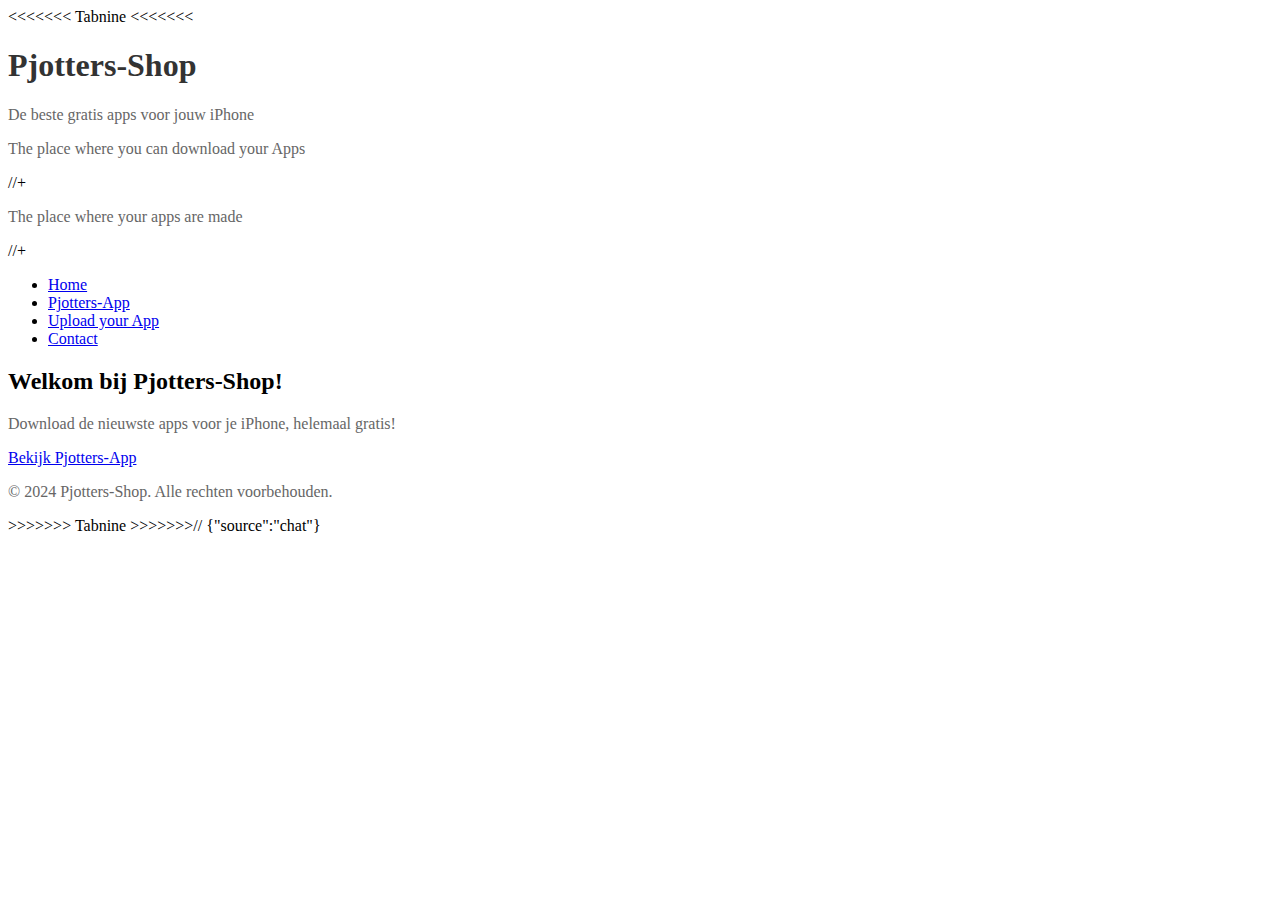
==== index.html @ b043fd67 "Add files via upload" ====
<<<<<<< Tabnine <<<<<<<
<!DOCTYPE html>
<html lang="nl">
<head>
    <meta charset="UTF-8">
    <meta name="viewport" content="width=device-width, initial-scale=1.0">
    <title>Pjotters-Shop</title>
    <link rel="stylesheet" href="styles.css">
</head>
<body>
    <header>
        <div class="logo">
            <h1>Pjotters-Shop</h1>
            <p>De beste gratis apps voor jouw iPhone</p>
            <p>The place where you can download your Apps</p>//+
            <p>The place where your apps are made</p>//+
        </div>
        <nav>
            <ul>
                <li><a href="index.html">Home</a></li>
                <li><a href="pjotters-app.html">Pjotters-App</a></li>
                <li><a href="upload-your-app.html">Upload your App</a></li>
                <li><a href="#">Contact</a></li>
            </ul>
        </nav>
    </header>

    <section class="home">
        <h2>Welkom bij Pjotters-Shop!</h2>
        <p>Download de nieuwste apps voor je iPhone, helemaal gratis!</p>
        <a href="pjotters-app.html" class="cta-button">Bekijk Pjotters-App</a>
    </section>

    <footer>
        <p>&copy; 2024 Pjotters-Shop. Alle rechten voorbehouden.</p>
    </footer>
</body>
</html>
>>>>>>> Tabnine >>>>>>>// {"source":"chat"}
---- styles.css ----
<<<<<<< Tabnine <<<<<<<
body {
    font-family: Arial, sans-serif;
    background-color: #f0f0f0;//-
    margin: 0;
    padding: 0;//+
    line-height: 1.6;//+
    background-color: #f4f4f4;//+
}//+
//+
header {//+
    background-color: #333;//+
    color: #fff;//+
    padding: 10px 0;//+
    text-align: center;//+
}//+
//+
.logo h1 {//+
    margin: 0;//+
    font-size: 2.5em;//+
}//+
//+
.logo p {//+
    margin: 5px 0;//+
    font-size: 1.2em;//+
}//+
//+
nav ul {//+
    list-style: none;//+
    padding: 0;//+
}//+
//+
nav ul li {//+
    display: inline;//+
    margin-right: 20px;//+
}//+
//+
nav ul li a {//+
    color: #fff;//+
    text-decoration: none;//+
    font-weight: bold;//+
}//+
//+
nav ul li a:hover {//+
    text-decoration: underline;//+
}//+
//+
section.home {//+
    padding: 20px;
    text-align: center;//+
    background-color: #fff;//+
    margin: 20px;//+
    border-radius: 8px;//+
    box-shadow: 0 0 10px rgba(0, 0, 0, 0.1);//+
}//+
//+
.cta-button {//+
    display: inline-block;//+
    padding: 10px 20px;//+
    background-color: #333;//+
    color: #fff;//+
    text-decoration: none;//+
    border-radius: 5px;//+
    margin-top: 10px;//+
}//+
//+
.cta-button:hover {//+
    background-color: #555;//+
}//+
//+
footer {//+
    background-color: #333;//+
    color: #fff;//+
    text-align: center;//+
    padding: 10px 0;//+
    position: fixed;//+
    width: 100%;//+
    bottom: 0;//+
}
>>>>>>> Tabnine >>>>>>>// {"source":"chat"}

h1 {
    color: #333333;
}

p {
    color: #666666;
}
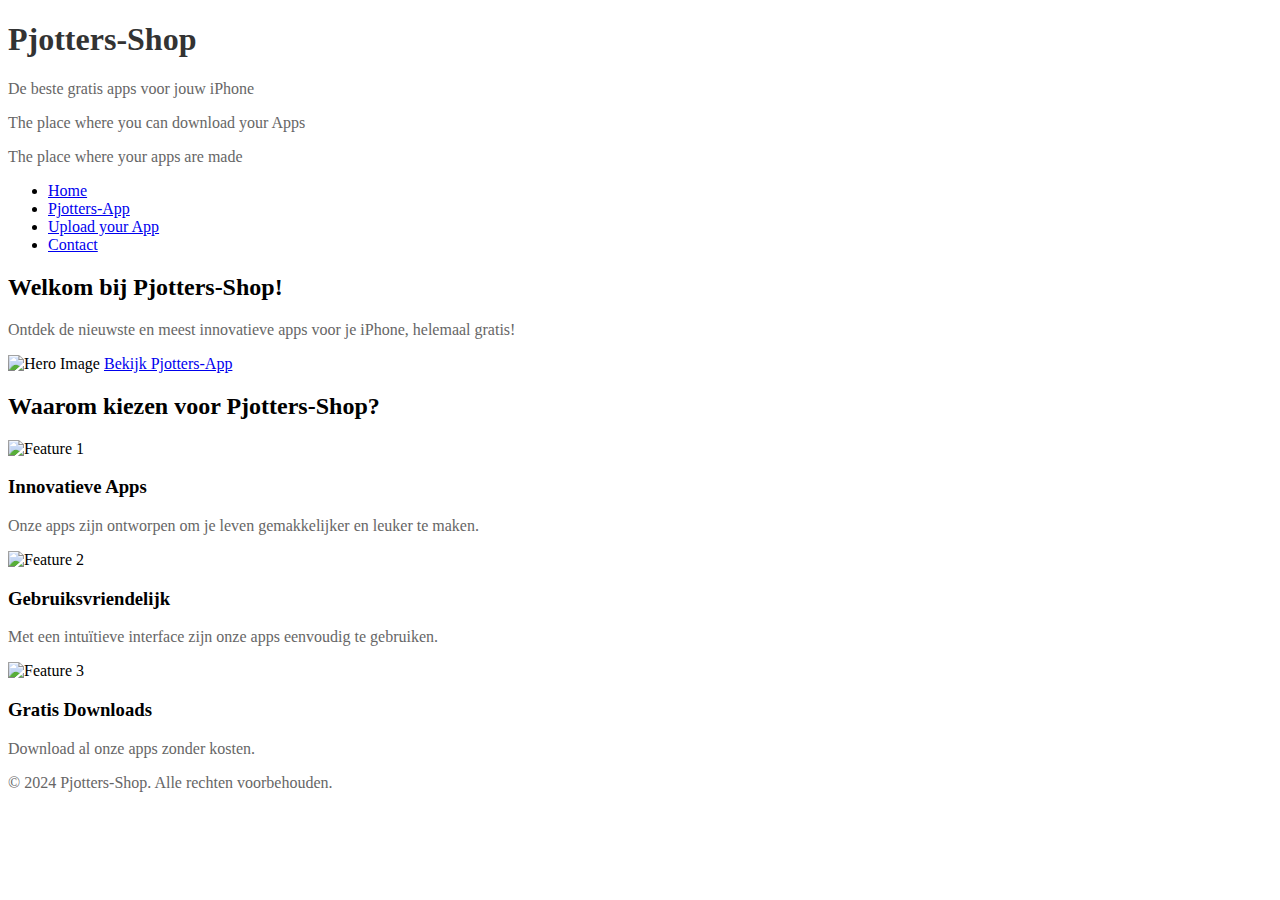
==== commit 326c93cc: "Update index.html" ====
--- a/index.html
+++ b/index.html
@@ -1,4 +1,3 @@
-<<<<<<< Tabnine <<<<<<<
 <!DOCTYPE html>
 <html lang="nl">
 <head>
@@ -12,8 +11,8 @@
         <div class="logo">
             <h1>Pjotters-Shop</h1>
             <p>De beste gratis apps voor jouw iPhone</p>
-            <p>The place where you can download your Apps</p>//+
-            <p>The place where your apps are made</p>//+
+            <p>The place where you can download your Apps</p>
+            <p>The place where your apps are made</p>
         </div>
         <nav>
             <ul>
@@ -27,8 +26,28 @@
 
     <section class="home">
         <h2>Welkom bij Pjotters-Shop!</h2>
-        <p>Download de nieuwste apps voor je iPhone, helemaal gratis!</p>
+        <p>Ontdek de nieuwste en meest innovatieve apps voor je iPhone, helemaal gratis!</p>
+        <img src="images/hero-image.jpg" alt="Hero Image" style="width:100%; height:auto;">
         <a href="pjotters-app.html" class="cta-button">Bekijk Pjotters-App</a>
+    </section>
+
+    <section class="features">
+        <h2>Waarom kiezen voor Pjotters-Shop?</h2>
+        <div class="feature">
+            <img src="images/feature1.jpg" alt="Feature 1" style="width:100px; height:auto;">
+            <h3>Innovatieve Apps</h3>
+            <p>Onze apps zijn ontworpen om je leven gemakkelijker en leuker te maken.</p>
+        </div>
+        <div class="feature">
+            <img src="images/feature2.jpg" alt="Feature 2" style="width:100px; height:auto;">
+            <h3>Gebruiksvriendelijk</h3>
+            <p>Met een intuïtieve interface zijn onze apps eenvoudig te gebruiken.</p>
+        </div>
+        <div class="feature">
+            <img src="images/feature3.jpg" alt="Feature 3" style="width:100px; height:auto;">
+            <h3>Gratis Downloads</h3>
+            <p>Download al onze apps zonder kosten.</p>
+        </div>
     </section>
 
     <footer>
@@ -36,4 +55,3 @@
     </footer>
 </body>
 </html>
->>>>>>> Tabnine >>>>>>>// {"source":"chat"}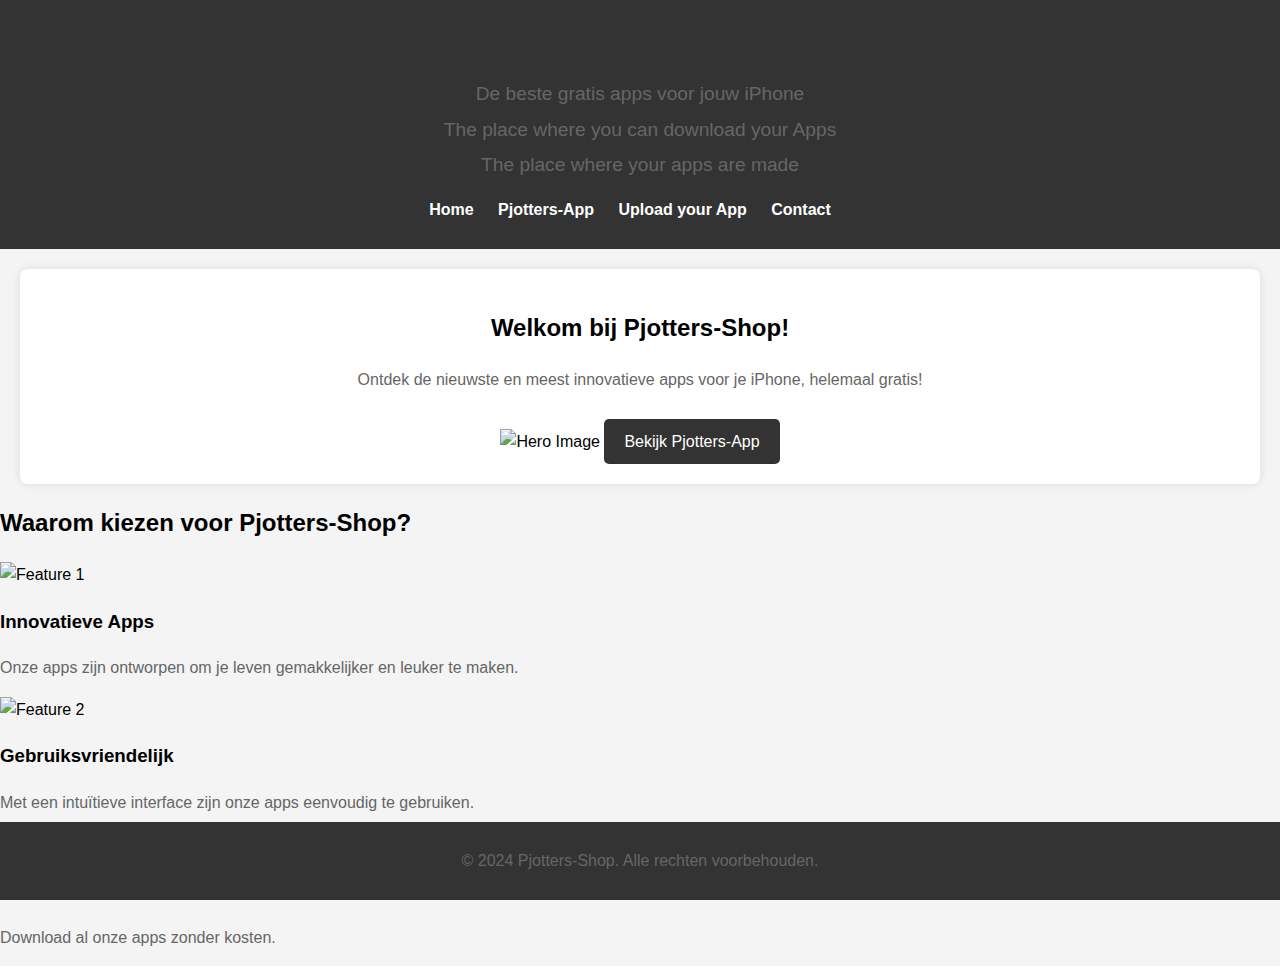
==== commit f1ba3dca: "Update index.html" ====
--- a/index.html
+++ b/index.html
@@ -49,7 +49,6 @@
             <p>Download al onze apps zonder kosten.</p>
         </div>
     </section>
-
     <footer>
         <p>&copy; 2024 Pjotters-Shop. Alle rechten voorbehouden.</p>
     </footer>
--- a/styles.css
+++ b/styles.css
@@ -1,83 +1,80 @@
-<<<<<<< Tabnine <<<<<<<
 body {
     font-family: Arial, sans-serif;
-    background-color: #f0f0f0;//-
     margin: 0;
-    padding: 0;//+
-    line-height: 1.6;//+
-    background-color: #f4f4f4;//+
-}//+
-//+
-header {//+
-    background-color: #333;//+
-    color: #fff;//+
-    padding: 10px 0;//+
-    text-align: center;//+
-}//+
-//+
-.logo h1 {//+
-    margin: 0;//+
-    font-size: 2.5em;//+
-}//+
-//+
-.logo p {//+
-    margin: 5px 0;//+
-    font-size: 1.2em;//+
-}//+
-//+
-nav ul {//+
-    list-style: none;//+
-    padding: 0;//+
-}//+
-//+
-nav ul li {//+
-    display: inline;//+
-    margin-right: 20px;//+
-}//+
-//+
-nav ul li a {//+
-    color: #fff;//+
-    text-decoration: none;//+
-    font-weight: bold;//+
-}//+
-//+
-nav ul li a:hover {//+
-    text-decoration: underline;//+
-}//+
-//+
-section.home {//+
+    padding: 0;
+    line-height: 1.6;
+    background-color: #f4f4f4;
+}
+
+header {
+    background-color: #333;
+    color: #fff;
+    padding: 10px 0;
+    text-align: center;
+}
+
+.logo h1 {
+    margin: 0;
+    font-size: 2.5em;
+}
+
+.logo p {
+    margin: 5px 0;
+    font-size: 1.2em;
+}
+
+nav ul {
+    list-style: none;
+    padding: 0;
+}
+
+nav ul li {
+    display: inline;
+    margin-right: 20px;
+}
+
+nav ul li a {
+    color: #fff;
+    text-decoration: none;
+    font-weight: bold;
+}
+
+nav ul li a:hover {
+    text-decoration: underline;
+}
+
+section.home {
     padding: 20px;
-    text-align: center;//+
-    background-color: #fff;//+
-    margin: 20px;//+
-    border-radius: 8px;//+
-    box-shadow: 0 0 10px rgba(0, 0, 0, 0.1);//+
-}//+
-//+
-.cta-button {//+
-    display: inline-block;//+
-    padding: 10px 20px;//+
-    background-color: #333;//+
-    color: #fff;//+
-    text-decoration: none;//+
-    border-radius: 5px;//+
-    margin-top: 10px;//+
-}//+
-//+
-.cta-button:hover {//+
-    background-color: #555;//+
-}//+
-//+
-footer {//+
-    background-color: #333;//+
-    color: #fff;//+
-    text-align: center;//+
-    padding: 10px 0;//+
-    position: fixed;//+
-    width: 100%;//+
-    bottom: 0;//+
+    text-align: center;
+    background-color: #fff;
+    margin: 20px;
+    border-radius: 8px;
+    box-shadow: 0 0 10px rgba(0, 0, 0, 0.1);
 }
->>>>>>> Tabnine >>>>>>>// {"source":"chat"}
+
+.cta-button {
+    display: inline-block;
+    padding: 10px 20px;
+    background-color: #333;
+    color: #fff;
+    text-decoration: none;
+    border-radius: 5px;
+    margin-top: 10px;
+}
+
+.cta-button:hover {
+    background-color: #555;
+}
+
+footer {
+    background-color: #333;
+    color: #fff;
+    text-align: center;
+    padding: 10px 0;
+    position: fixed;
+    width: 100%;
+    bottom: 0;
+}
 
 h1 {
     color: #333333;
@@ -85,4 +82,4 @@
 
 p {
     color: #666666;
-}+}
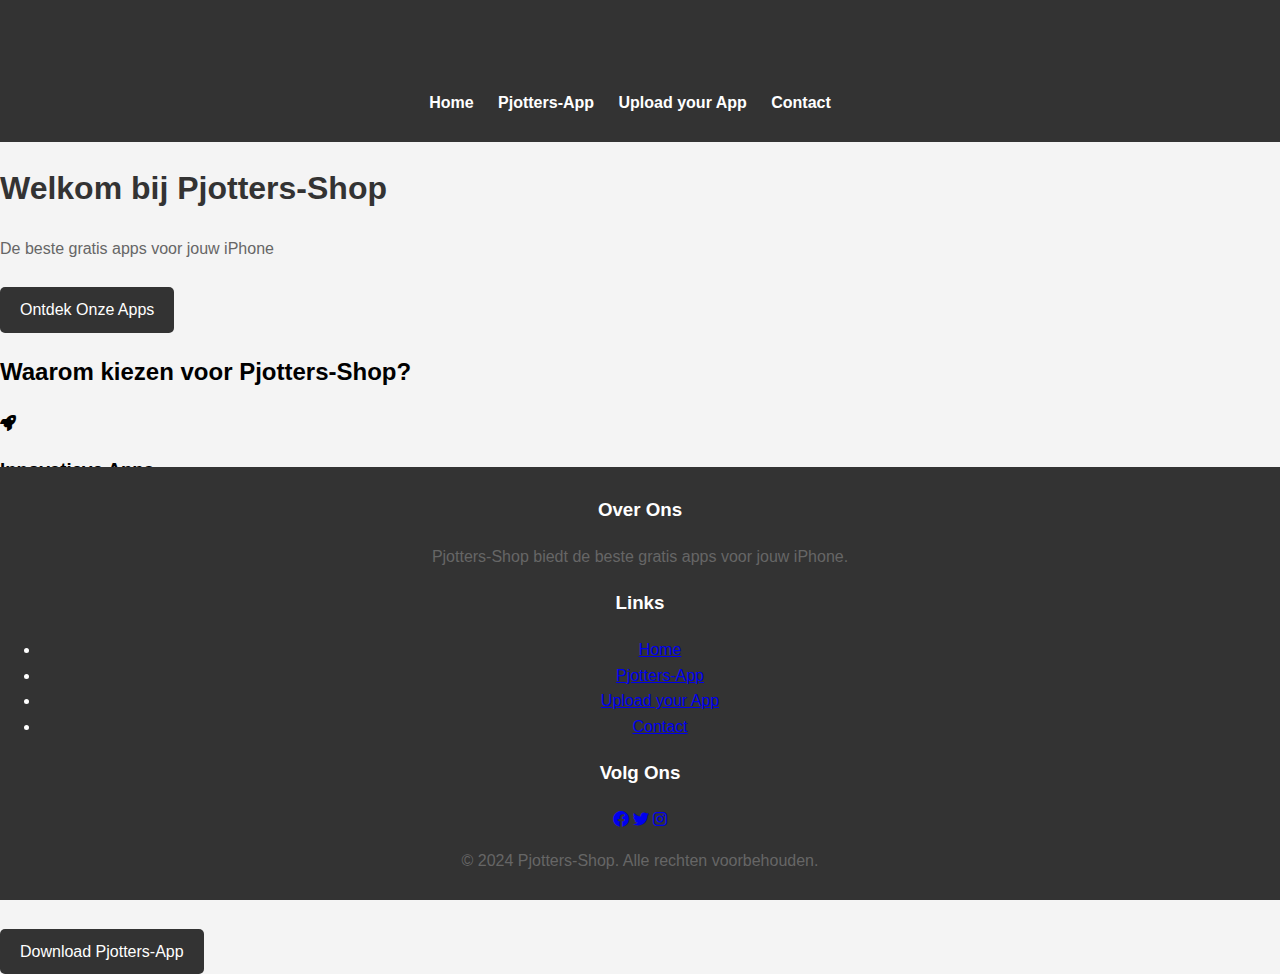
==== commit fe2599e3: "Update index.html" ====
--- a/index.html
+++ b/index.html
@@ -5,52 +5,92 @@
     <meta name="viewport" content="width=device-width, initial-scale=1.0">
     <title>Pjotters-Shop</title>
     <link rel="stylesheet" href="styles.css">
+    <link rel="stylesheet" href="https://cdnjs.cloudflare.com/ajax/libs/font-awesome/6.0.0-beta3/css/all.min.css">
 </head>
 <body>
     <header>
-        <div class="logo">
-            <h1>Pjotters-Shop</h1>
-            <p>De beste gratis apps voor jouw iPhone</p>
-            <p>The place where you can download your Apps</p>
-            <p>The place where your apps are made</p>
-        </div>
-        <nav>
-            <ul>
+        <nav class="navbar">
+            <div class="logo">
+                <h1>Pjotters-Shop</h1>
+            </div>
+            <ul class="nav-links">
                 <li><a href="index.html">Home</a></li>
                 <li><a href="pjotters-app.html">Pjotters-App</a></li>
                 <li><a href="upload-your-app.html">Upload your App</a></li>
                 <li><a href="#">Contact</a></li>
             </ul>
+            <div class="burger">
+                <div class="line1"></div>
+                <div class="line2"></div>
+                <div class="line3"></div>
+            </div>
         </nav>
     </header>
 
-    <section class="home">
-        <h2>Welkom bij Pjotters-Shop!</h2>
-        <p>Ontdek de nieuwste en meest innovatieve apps voor je iPhone, helemaal gratis!</p>
-        <img src="images/hero-image.jpg" alt="Hero Image" style="width:100%; height:auto;">
-        <a href="pjotters-app.html" class="cta-button">Bekijk Pjotters-App</a>
+    <section class="hero">
+        <div class="hero-content">
+            <h1>Welkom bij Pjotters-Shop</h1>
+            <p>De beste gratis apps voor jouw iPhone</p>
+            <a href="pjotters-app.html" class="cta-button">Ontdek Onze Apps</a>
+        </div>
     </section>
 
     <section class="features">
         <h2>Waarom kiezen voor Pjotters-Shop?</h2>
-        <div class="feature">
-            <img src="images/feature1.jpg" alt="Feature 1" style="width:100px; height:auto;">
-            <h3>Innovatieve Apps</h3>
-            <p>Onze apps zijn ontworpen om je leven gemakkelijker en leuker te maken.</p>
-        </div>
-        <div class="feature">
-            <img src="images/feature2.jpg" alt="Feature 2" style="width:100px; height:auto;">
-            <h3>Gebruiksvriendelijk</h3>
-            <p>Met een intuïtieve interface zijn onze apps eenvoudig te gebruiken.</p>
-        </div>
-        <div class="feature">
-            <img src="images/feature3.jpg" alt="Feature 3" style="width:100px; height:auto;">
-            <h3>Gratis Downloads</h3>
-            <p>Download al onze apps zonder kosten.</p>
+        <div class="feature-grid">
+            <div class="feature">
+                <i class="fas fa-rocket"></i>
+                <h3>Innovatieve Apps</h3>
+                <p>Onze apps zijn ontworpen om je leven gemakkelijker en leuker te maken.</p>
+            </div>
+            <div class="feature">
+                <i class="fas fa-user-friends"></i>
+                <h3>Gebruiksvriendelijk</h3>
+                <p>Met een intuïtieve interface zijn onze apps eenvoudig te gebruiken.</p>
+            </div>
+            <div class="feature">
+                <i class="fas fa-download"></i>
+                <h3>Gratis Downloads</h3>
+                <p>Download al onze apps zonder kosten.</p>
+            </div>
         </div>
     </section>
+
+    <section class="cta">
+        <h2>Klaar om te beginnen?</h2>
+        <p>Download nu de Pjotters-App en ontdek een wereld vol mogelijkheden!</p>
+        <a href="pjotters-app.html" class="cta-button">Download Pjotters-App</a>
+    </section>
+
     <footer>
-        <p>&copy; 2024 Pjotters-Shop. Alle rechten voorbehouden.</p>
+        <div class="footer-content">
+            <div class="footer-section">
+                <h3>Over Ons</h3>
+                <p>Pjotters-Shop biedt de beste gratis apps voor jouw iPhone.</p>
+            </div>
+            <div class="footer-section">
+                <h3>Links</h3>
+                <ul>
+                    <li><a href="index.html">Home</a></li>
+                    <li><a href="pjotters-app.html">Pjotters-App</a></li>
+                    <li><a href="upload-your-app.html">Upload your App</a></li>
+                    <li><a href="#">Contact</a></li>
+                </ul>
+            </div>
+            <div class="footer-section">
+                <h3>Volg Ons</h3>
+                <div class="social-icons">
+                    <a href="#"><i class="fab fa-facebook"></i></a>
+                    <a href="#"><i class="fab fa-twitter"></i></a>
+                    <a href="#"><i class="fab fa-instagram"></i></a>
+                </div>
+            </div>
+        </div>
+        <div class="footer-bottom">
+            <p>&copy; 2024 Pjotters-Shop. Alle rechten voorbehouden.</p>
+        </div>
     </footer>
+
+    <script src="script.js"></script>
 </body>
 </html>
